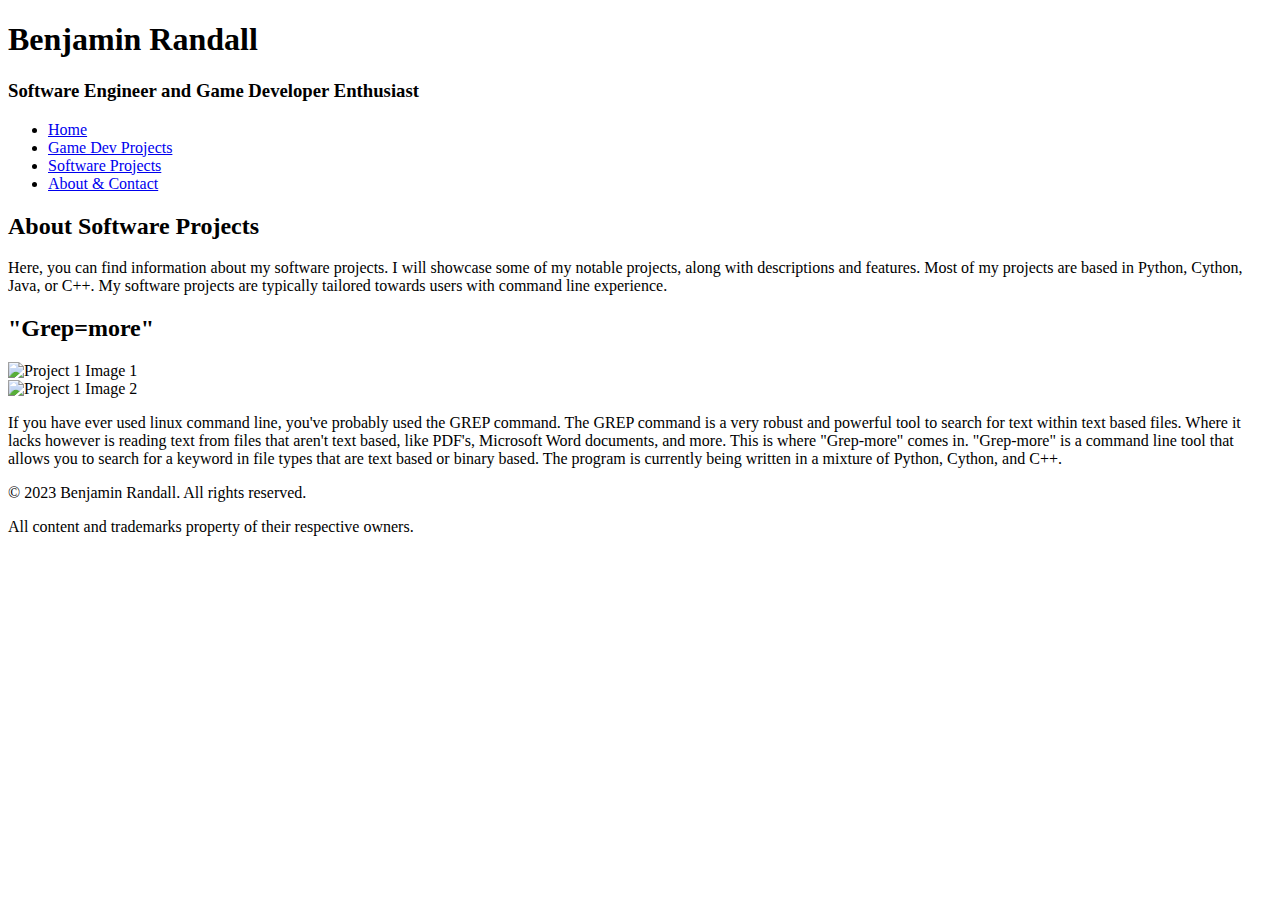
==== softwareproj.html @ ce48fea6 "Update softwareproj.html" ====
<!DOCTYPE html>
<html lang="English">
<head>
  <title>Benjamin Randall Portfolio</title>
  <link href="css/style.css" rel="stylesheet">
</head>
<body>
  <div class="wrapper">
    <header>
      <h1>Benjamin Randall </h1>
      <h3>Software Engineer and Game Developer Enthusiast</h3>
    </header>

    <nav>
      <ul>
        <li><a href="index.html">Home</a></li>
        <li><a href="gamedevproj.html">Game Dev Projects</a></li>
        <li><a href="softwareproj.html">Software Projects</a></li>
        <li><a href="about&contact.html">About & Contact</a></li>
      </ul>
    </nav>

    <section id="studio-info">
      <h2>About Software Projects</h2>
      <p>Here, you can find information about my software projects. I will showcase some of my notable projects, along
        with descriptions and features. Most of my projects are based in Python, Cython, Java, or C++. My software
        projects are typically tailored towards users with command line experience.</p>
    </section>

    <section id="project1">
      <h2>"Grep=more"</h2>
      <div class="swiper-container">
        <div class="swiper-wrapper">
          <div class="swiper-slide">
            <img alt="Project 1 Image 1" src="sele.jpg">
          </div>
          <div class="swiper-slide">
            <img alt="Project 1 Image 2" src="sele.jpg">
          </div>
          <!-- Add more swiper-slide elements for additional images -->
        </div>
        <div class="swiper-pagination"></div>
      </div>
      <p>If you have ever used linux command line, you've probably used the GREP command. The GREP command is a very
        robust and powerful tool to search for text within text based files.
        Where it lacks however is reading text from files that aren't text based, like PDF's, Microsoft Word documents,
        and more. This is where "Grep-more" comes in. "Grep-more" is a
        command line tool that allows you to search for a keyword in file types that are text based or binary based. The
        program is currently being written in a mixture of Python, Cython, and C++. </p>
    </section>

    <footer>
      <p>&copy; 2023 Benjamin Randall. All rights reserved.
      <p> All content and trademarks property of their respective owners.</p>
    </footer>
  </div>
</body>
</html>
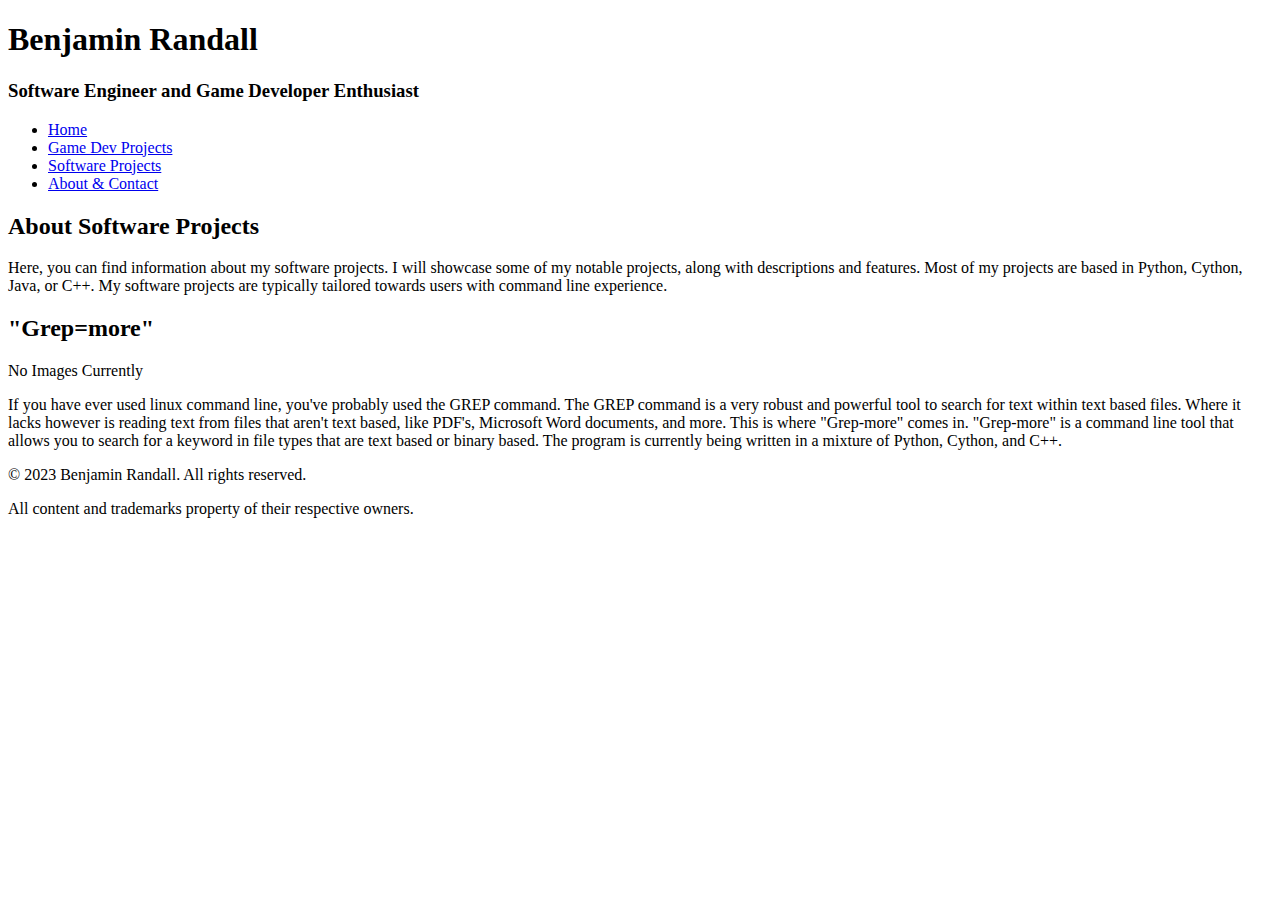
==== commit 5da18117: "Update softwareproj.html" ====
--- a/softwareproj.html
+++ b/softwareproj.html
@@ -31,12 +31,13 @@
       <h2>"Grep=more"</h2>
       <div class="swiper-container">
         <div class="swiper-wrapper">
-          <div class="swiper-slide">
+          <p>No Images Currently</p>
+<!--           <div class="swiper-slide">
             <img alt="Project 1 Image 1" src="sele.jpg">
           </div>
           <div class="swiper-slide">
             <img alt="Project 1 Image 2" src="sele.jpg">
-          </div>
+          </div> -->
           <!-- Add more swiper-slide elements for additional images -->
         </div>
         <div class="swiper-pagination"></div>
